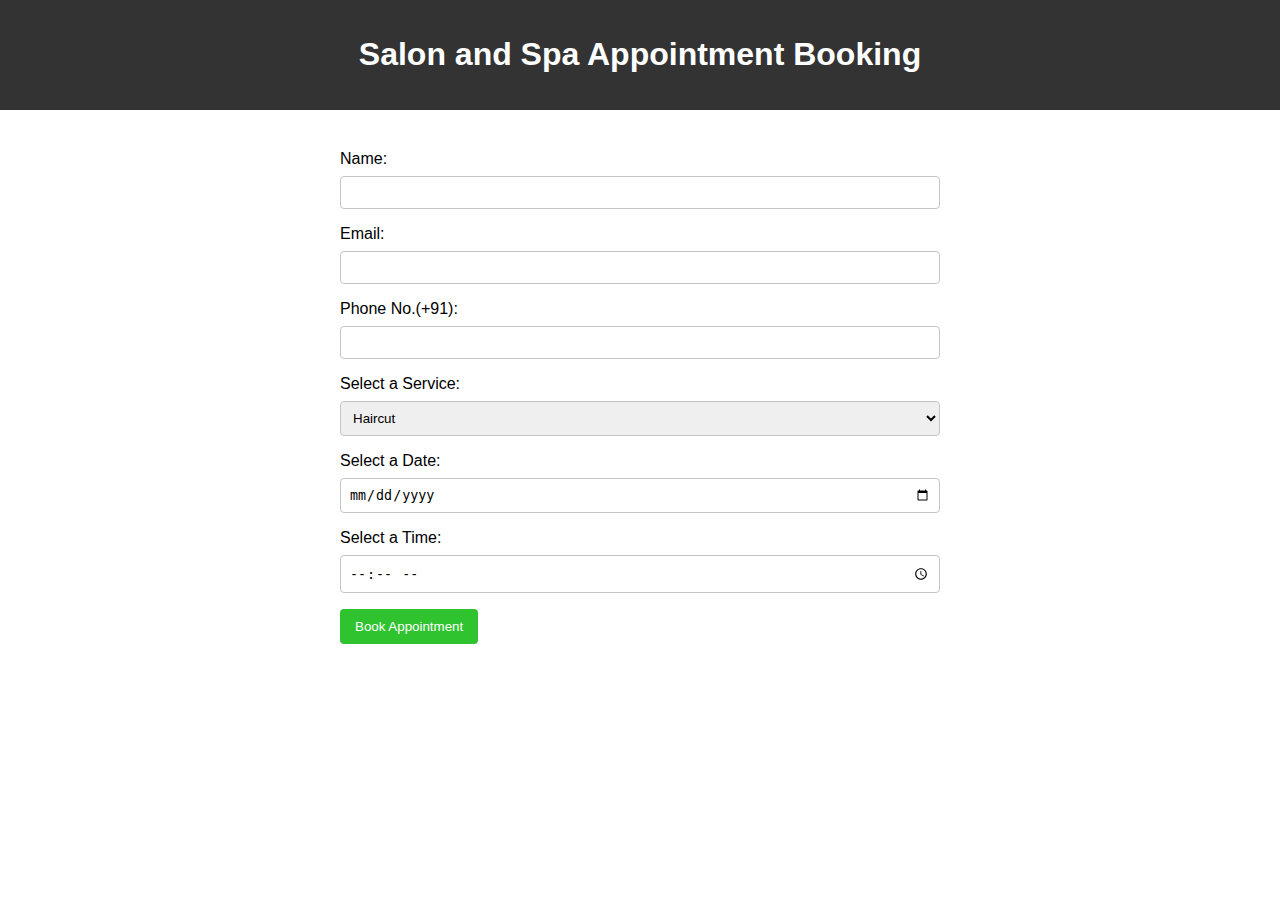
==== appointment.html @ ba2bc046 "Add files via upload" ====
<!DOCTYPE html>
<html lang="en">
<head>
    <meta charset="UTF-8">
    <meta name="viewport" content="width=device-width, initial-scale=1.0">
    <title> Appointment Booking</title>
    <style>
        body {
            font-family: Arial, sans-serif;
            margin: 0;
            padding: 0;
            background-color: white;
        }

        header {
            background-color: #333;
            color: white;
            text-align: center;
            padding: 15px;
        }

        form {
            max-width: 600px;
            margin: 20px auto;
            padding: 20px;
            border-radius: 8px;
        }

        label {
            display: block;
            margin-bottom: 8px;
        }

        input, select {
            width: 100%;
            padding: 8px;
            margin-bottom: 16px;
            border: 1px solid rgb(197, 197, 197);
            border-radius: 4px;
            box-sizing: border-box;
        }

        button {
            background-color: rgb(48, 195, 48);
            color: white;
            padding: 10px 15px;
            border: none;
            border-radius: 4px;
            cursor: pointer;
        }

        button:hover {
            background-color: rgb(50, 164, 50);
        }
    </style>
</head>
<body>

    <header>
        <h1>Salon and Spa Appointment Booking</h1>
    </header>

    <form id="appointmentForm">
        <label for="name">Name:</label>
        <input type="text" id="name" name="name" required>

        <label for="email">Email:</label>
        <input type="email" id="email" name="email">

        <label for="phone">Phone No.(+91):</label>
        <input type="tel" id="phone" name="phone" pattern="[0-9]{10}" maxlength="10">

        <label for="service">Select a Service:</label>
        <select id="service" name="service" required>
            <option value="haircut">Haircut</option>
            <option value="manicure">Manicure</option>
            <option value="shave and beard trim">shave and beard trim</option>
            <option value="Facials">Facials</option>
            <option value="Hair spa and colouring">Hair spa and colouring</option>
            <option value="Rebounding and smoothing">Rebounding and smoothing</option>
            <!-- Add more options as needed -->
        </select>

        <label for="date">Select a Date:</label>
        <input type="date" id="date" name="date" required>

        <label for="time">Select a Time:</label>
        <input type="time" id="time" name="time" required>

        <button type="submit" onclick="myappointment()">Book Appointment</button>
    </form>

    <script>
        function myappointment() {
                window.alert("Your appiontment has successfully booked");
        }

    </script>

    

</body>
</html>
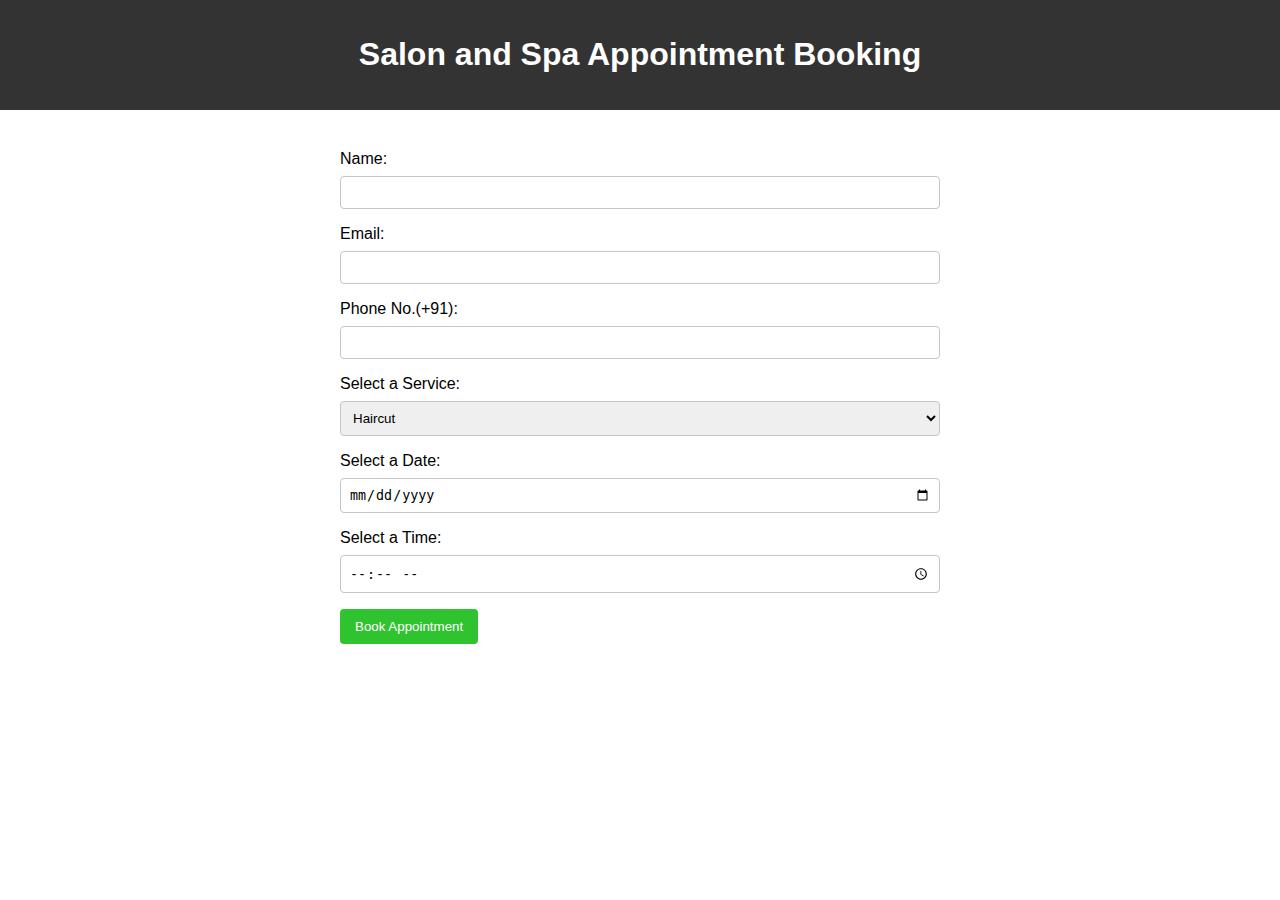
==== commit a1b26127: "Update appointment.html" ====
--- a/appointment.html
+++ b/appointment.html
@@ -90,12 +90,7 @@
         <button type="submit" onclick="myappointment()">Book Appointment</button>
     </form>
 
-    <script>
-        function myappointment() {
-                window.alert("Your appiontment has successfully booked");
-        }
-
-    </script>
+    
 
     
 
